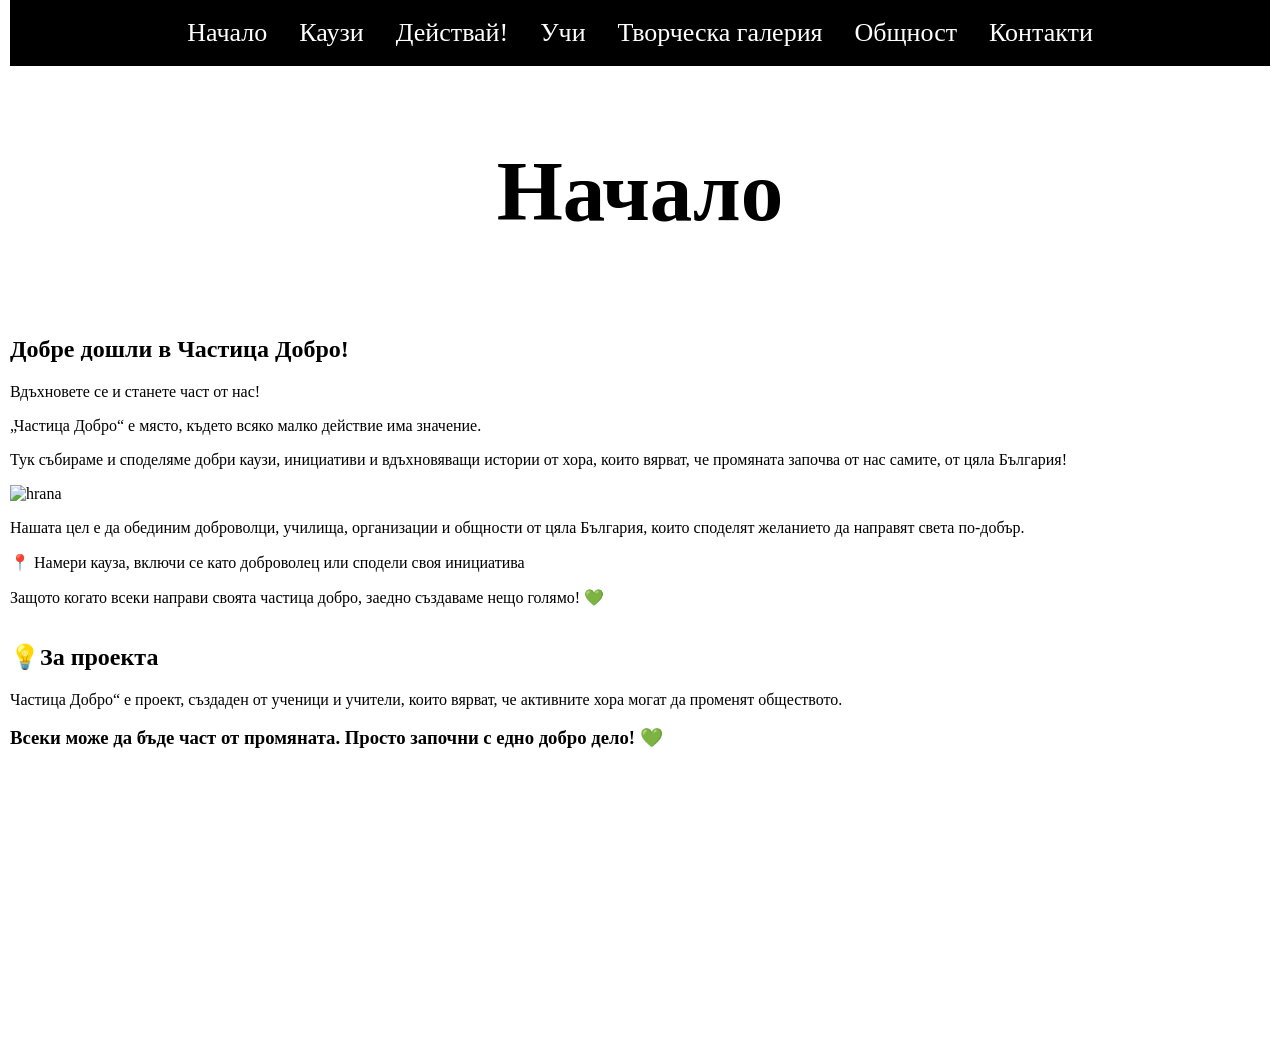
==== index.html @ 17f7b5fd "Update index.html" ====
<!DOCTYPE html>
<html>
  <head>
  <link rel="stylesheet" href="index.css" />
  <title>Начало</title>
  <meta name="viewport"
  content="width=device-width,
  initial-scale=1.0">
  </head>
  <body>
    <nav>
      <div class="top-bar">
      <div class="menu-icon" onclick="toggleMenu()">☰</div>
      </div>
      <div class="menu" id="menu">
      <a href="./index.html" class="active">Начало</a>
      <a href="./kauzi.html">Каузи</a>
      <a href="./deystvay.html">Действай!</a>
      <a href="./uchi.html">Учи</a>
      <a href="./galeriq.html">Творческа галерия</a>
      <a href="./obshtnost.html">Общност</a>
      <a href="./contacti.html">Контакти</a>
      </div>
    </nav>
    <header class="hero">
      <h1>Начало</h1>
    </header>
    <h2>Добре дошли в Частица Добро!</h2>
    <section class="normlna">
    <div class="tekst">
    <p>Вдъхновете се и станете част от нас!</p>
    <p>„Частица Добро“ е място, където всяко малко действие има значение.</p>
    <p>Тук събираме и споделяме добри каузи, инициативи и вдъхновяващи истории от хора, които вярват, че промяната започва от нас самите, от цяла България!</p>
    </div>
      <div class="snimka">
        <img src="https://i.imgur.com/atffQEs.jpeg" alt="hrana">
      </div>
    </section>
    <section class="obratna">
      <div class="tekst2">
    <p>Нашата цел е да обединим доброволци, училища, организации и общности от цяла България, които споделят желанието да направят света по-добър.</p>
    <p>📍 Намери кауза, включи се като доброволец или сподели своя инициатива</p>
    <p>Защото когато всеки направи своята частица добро, заедно създаваме нещо голямо! 💚</p>
      </div>
      <div class="snimka">
        <img src="" alt="">
      </div>
    </section>
    <h2>💡За проекта</h2>
    <p>Частица Добро“ е проект, създаден от ученици и учители, които вярват, че активните хора могат да променят обществото.</p>
    <h3>Всеки може да бъде част от промяната. Просто започни с едно добро дело! 💚</h3>
    <footer class="dolu">
    <h2></h2>
    </footer>       
    <script src="index.js"></script>
</body>
</html>
---- index.css ----
img{
  width:100%;
  height:auto;
  display:block;
}

body, nav,header {
  background: white;
  font-family: "Times New Roman", Times, serif;
}

body {
  margin:0;
}

nav {
  margin:0;
  padding:0;
  position: relative;
  text-align: center;
  width: 100%;
  z-index: 10000;
}

/* =======================
   HERO
======================= */
.hero {
  height: 300px;
  width: 100%;
  margin: 0;
  background-image: url(https://i.imgur.com/GzVmrF3.png);
  background-size: cover;
  background-position: left center;
  position:relative;
}

@media (min-width: 600px) {
  .hero {
    background-image: url(https://i.imgur.com/GzVmrF3.png);
    background-position: center;
    height: 250px;
    width:100%;
    position:relative;
    z-index:1;
  }
}

/* =======================
   HERO TITLE
======================= */
@media (max-width:599px){
.hero h1 {
  color: black;
  font-size: 40px;
  font-weight: bold;
  text-align: center;
  margin:0;

  position: absolute;
  top: 50%;
  left: 50%;
  transform: translate(-50%,-50%);
}
}

@media (min-width:600px){
.hero h1 {
  color:black;
  font-size:85px;
  font-weight:bold;
  text-align:center;
  margin:0;

  position:absolute;
  top:50%;
  left:50%;
  transform:translate(-50%,-50%);
}
}

/* =======================
   TOP BAR (mobile only)
======================= */
@media (max-width: 599px) {

  .top-bar {
    position: fixed;
    top: 0;
    left: 0;

    width: 100%;
    height: 50px;

    background: white;

    display: flex;
    align-items: center;

    z-index: 2000;
  }

  .menu-icon {
    position: fixed;
    top: 12px;
    left: 15px;

    font-size: 28px;
    cursor: pointer;

    z-index: 2100;
  }

  .menu {
    position: fixed;
    top: 50px;
    left: 0;

    width: 250px;

    display: flex;
    flex-direction: column;

    background: white;

    max-height: 0;
    overflow: hidden;

    transition: max-height 0.3s ease;

    z-index: 1500;
  }

  .menu.active {
    max-height: 500px;
  }

  .menu a {
    padding: 12px 20px;
    text-align: left;

    color: black;
    text-decoration: none;

    border-bottom: 1px solid #ddd;
  }
}

/* =======================
   DESKTOP MENU (UNCHANGED)
======================= */
@media (min-width: 600px) {

  .menu {
    max-height: none;

    display: flex;
    flex-direction: row;
    justify-content: center;
    align-items: center;

    gap: 8px;

    background: black;

    width: 100%;

    padding: 8px 15px;

    flex-wrap: nowrap;
  }

  .menu a {

    color: white;
    text-decoration: none;

    font-size: clamp(26px,1.5vw,34px);

    padding: 10px 12px;

    white-space: normal;

    display: block;
  }

  .menu-icon {
    display: none;
  }

  .top-bar {
    display: none;
  }
}

/* =======================
   CONTENT LAYOUT
======================= */
@media (min-width:600px){

.conteyner{
  display:flex;
  gap:30px;
  align-items:flex-start;
}

.lqva{ flex:7; }
.dqsna{ flex:3; }
#poqsneniq {
  font-size:clamp(24px,1.4vw,34px);
}
}

/* =======================
   MOBILE CONTENT
======================= */
@media (max-width:599px){

.conteyner{ width:100%; }
.lqva{ width:100%; }
.dqsna{ width:100%; }

.put{ width:100%; }

.klikni{
  width:50%;
  display:block;
  margin:0 auto;
}

#poqsneniq{
  text-align:center;
  font-size:17px;
}

}

/* =======================
   BACKGROUND PATTERN
======================= */
@media (max-width:599px){

.fon{
  position: relative;
}

.fon::before{
  content: "";
  position: absolute;
  inset: 0;

  background-image: url("https://uploads.onecompiler.io/44mzetgvy/44nd8qnqb/1000023623.jpg");
  background-repeat: repeat;
  background-size:300px;

  pointer-events: none;
  z-index: 0;
}

.fon > *{
  position: relative;
  z-index: 1;
}

}

@media (min-width:600px){

.fon{
  position: relative;
}

.fon::before{
  content: "";
  position: absolute;
  inset: 0;

  background-image: url("https://uploads.onecompiler.io/44mzetgvy/44nd8qnqb/1000023623.jpg");
  background-repeat: repeat;
  background-size:450px;

  pointer-events: none;
  z-index: 0;
}

.fon > *{
  position: relative;
  z-index: 1;
}

}

/* =======================
   FOOTER
======================= */
.dolu{
  background-image:url("https://uploads.onecompiler.io/44mzetgvy/44nd8qnqb/1000023633.png");
  height:200px;
  width:100%;
  margin-top:100px;

  background-size:cover;
  background-position:center;

  position:relative;
}

.dolu h2{
  margin:0;
}

@media (max-width:599px){

.dolu h2 {
  color: white;
  font-size:25px;
  text-align:center;

  position: absolute;
  top:50%;
  left:50%;
  transform:translate(-50%,-50%);

  width:80%;
}
}

@media (min-width:600px){

.dolu h2 {
  color:white;
  font-size:40px;
  text-align:center;

  position:absolute;
  top:50%;
  left:50%;
  transform:translate(-50%,-50%);

  width:80%;
}
}

/* =======================
   TEXT
======================= */
@media (min-width: 600px){
.nachalo {
  position: relative;
  font-size: clamp(24px, 1.4vw, 34px);
  padding-left: 30px;
  padding-right: 30px;
}
li {
  font-size:clamp(24px,1.4vw,34px);
}
#purvi { padding-top:50px; }
}

@media (max-width:599px){
.nachalo {
  font-size:17px;
  padding-left:15px;
  padding-right:15px;
  line-height:2;
}
{
  font-size:17px;
  line-height:2;
}
}



* {
  box-sizing: border-box;
}

body {
  margin: 0;
  padding: 0 10px;
}
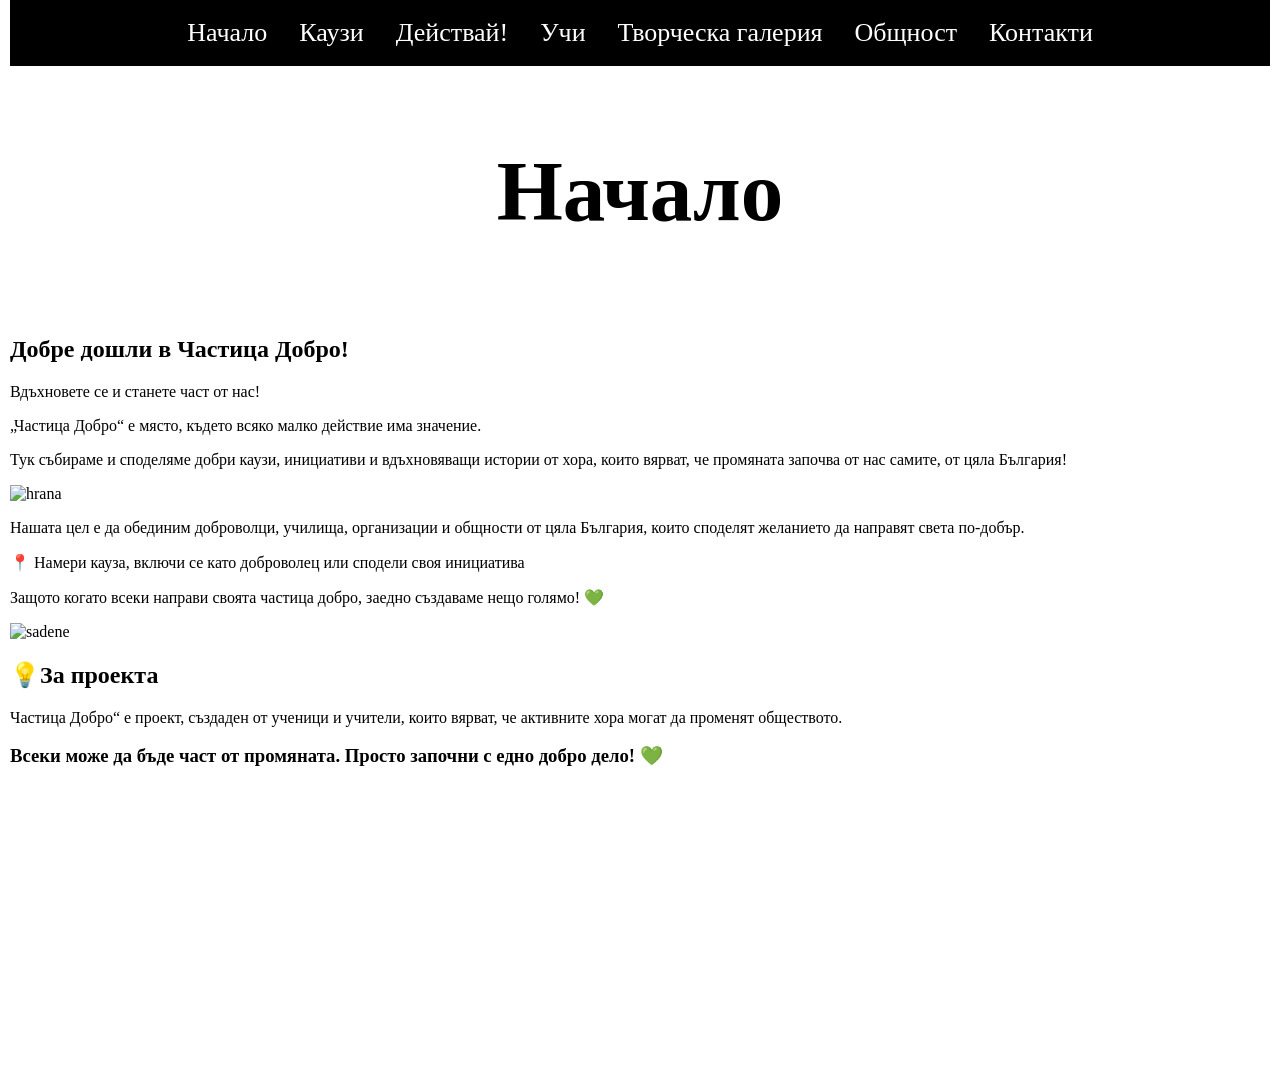
==== commit 1d5091c4: "Update index.html" ====
--- a/index.html
+++ b/index.html
@@ -43,7 +43,7 @@
     <p>Защото когато всеки направи своята частица добро, заедно създаваме нещо голямо! 💚</p>
       </div>
       <div class="snimka">
-        <img src="" alt="">
+        <img src="https://i.imgur.com/p2SOh5a.jpeg" alt="sadene">
       </div>
     </section>
     <h2>💡За проекта</h2>
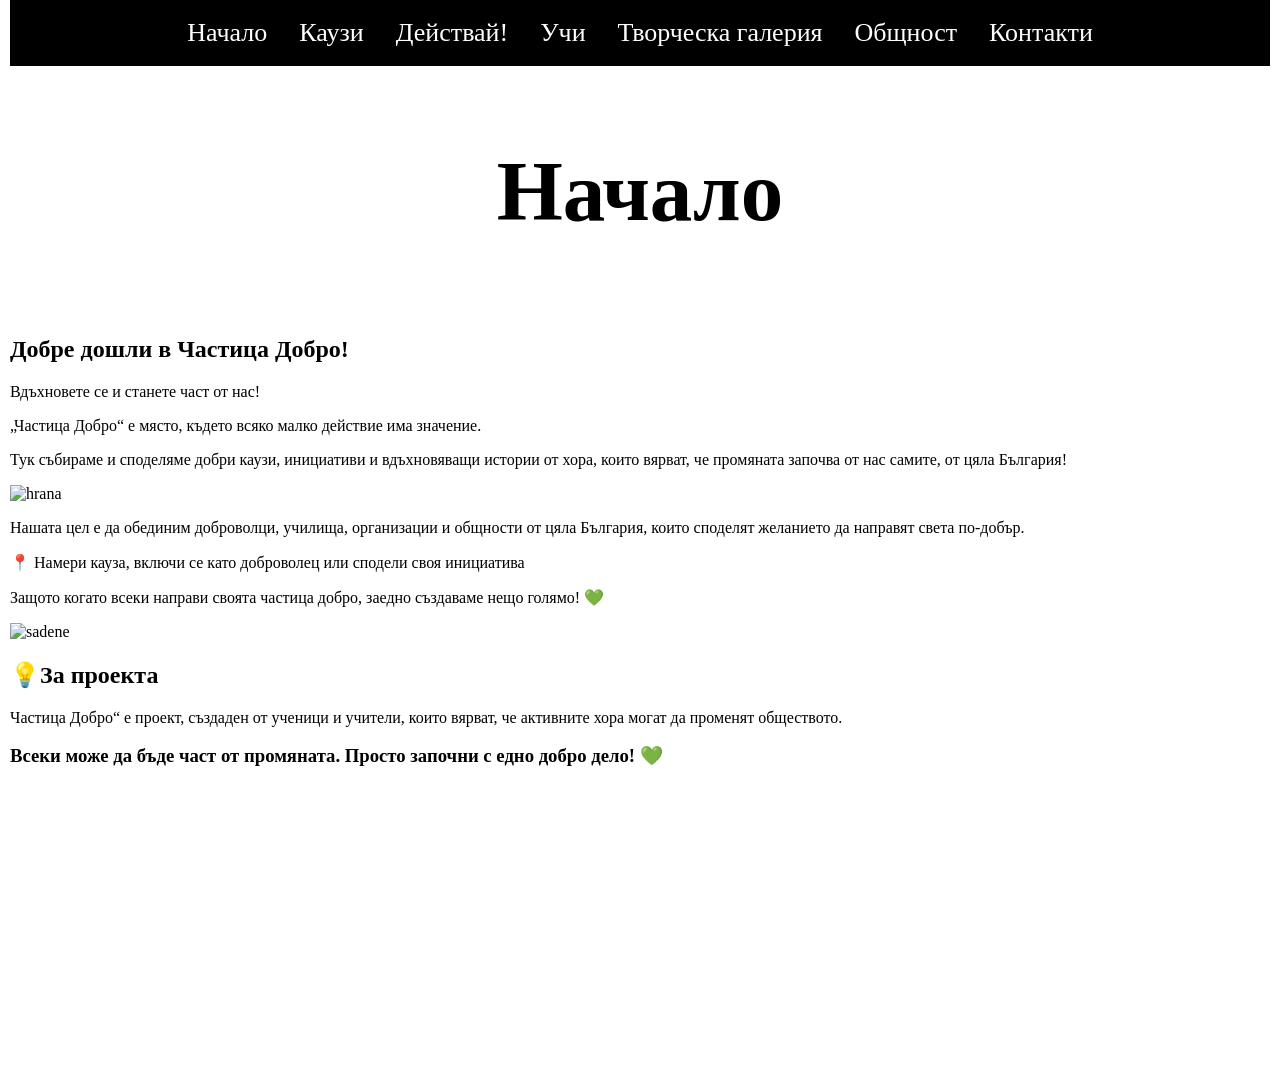
==== commit 14ff8c69: "Update index.html" ====
--- a/index.html
+++ b/index.html
@@ -46,10 +46,17 @@
         <img src="https://i.imgur.com/p2SOh5a.jpeg" alt="sadene">
       </div>
     </section>
+    <section class="normlana">
+      <div class="tekst">
     <h2>💡За проекта</h2>
     <p>Частица Добро“ е проект, създаден от ученици и учители, които вярват, че активните хора могат да променят обществото.</p>
     <h3>Всеки може да бъде част от промяната. Просто започни с едно добро дело! 💚</h3>
-    <footer class="dolu">
+      </div>
+      <div class="snimka">
+        <img src="" alt="">
+      </div>
+    </section>
+        <footer class="dolu">
     <h2></h2>
     </footer>       
     <script src="index.js"></script>
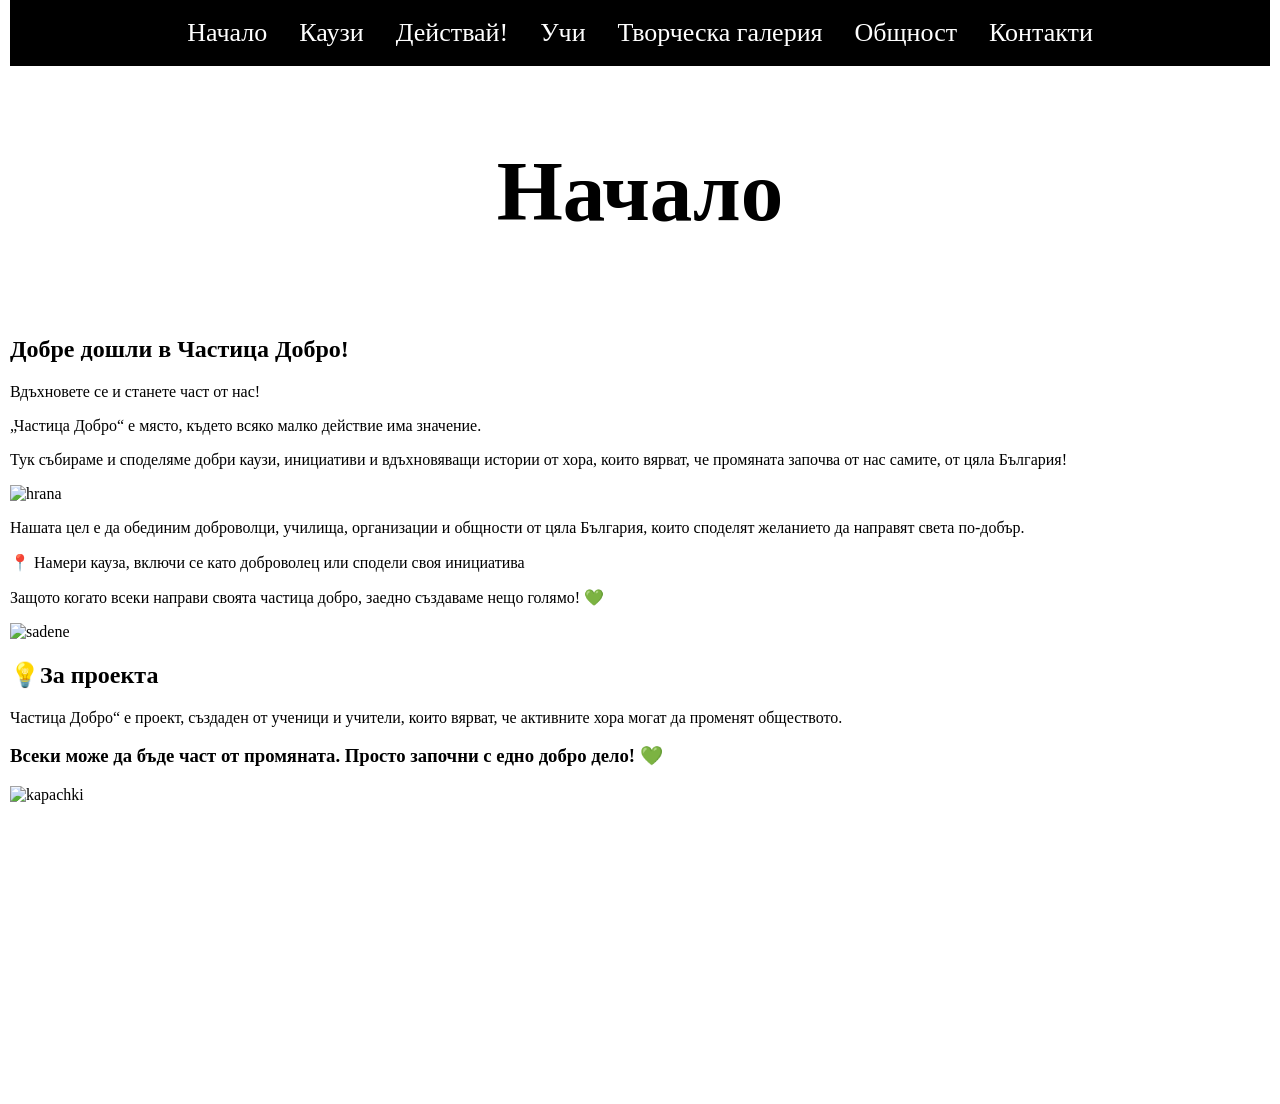
==== commit 8e0a344f: "Update index.html" ====
--- a/index.html
+++ b/index.html
@@ -53,7 +53,7 @@
     <h3>Всеки може да бъде част от промяната. Просто започни с едно добро дело! 💚</h3>
       </div>
       <div class="snimka">
-        <img src="" alt="">
+        <img src="https://i.imgur.com/X6e1YYB.jpeg" alt="kapachki">
       </div>
     </section>
         <footer class="dolu">
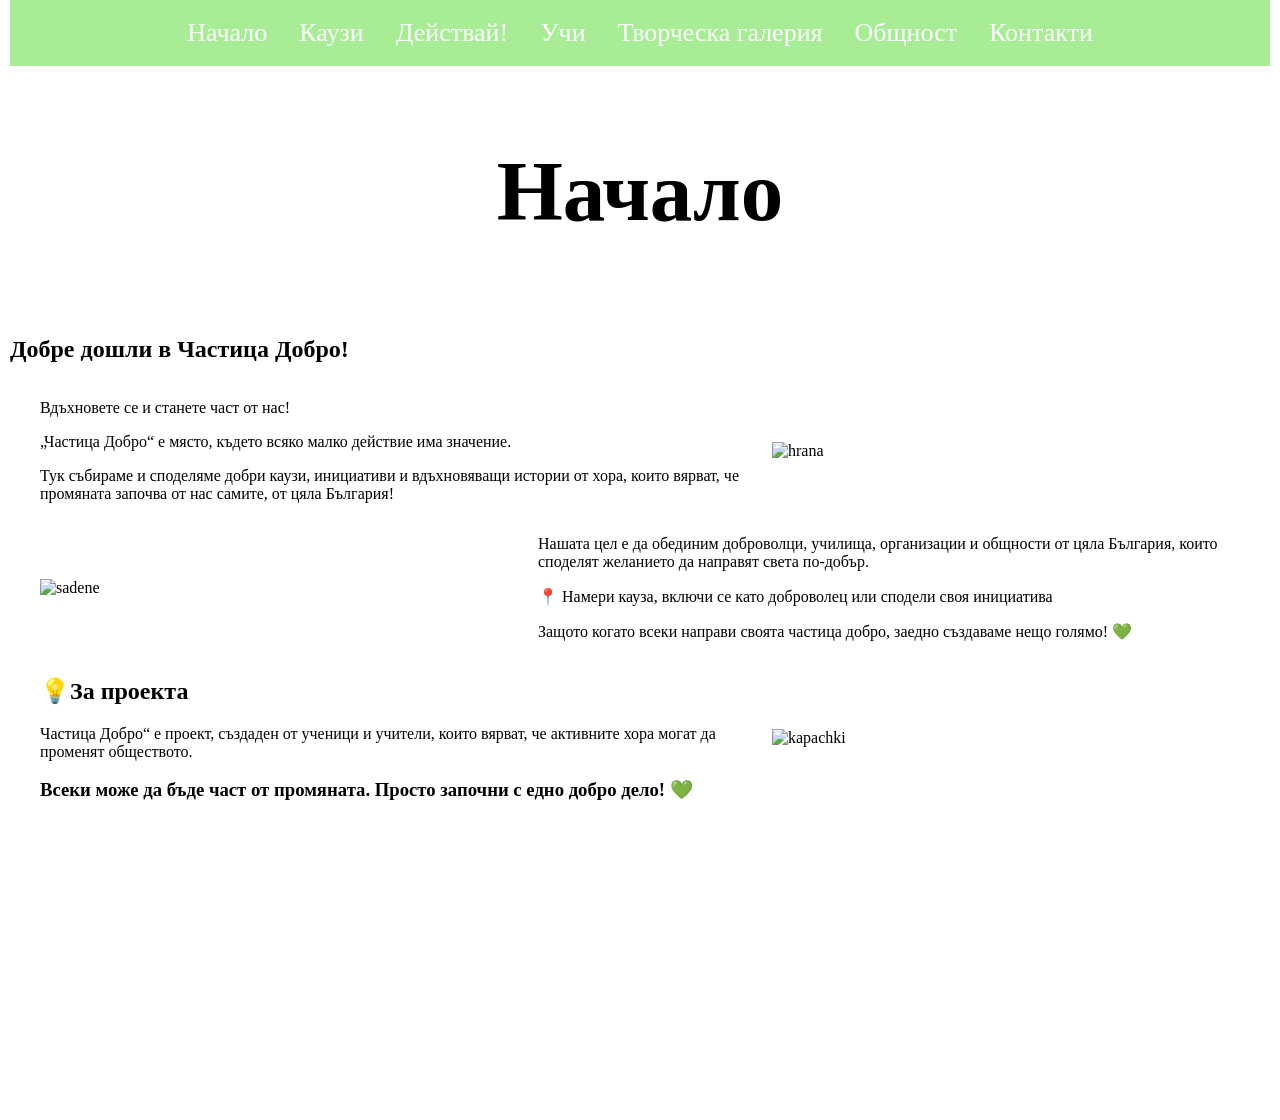
==== commit 6b4e13ea: "Update index.html" ====
--- a/index.html
+++ b/index.html
@@ -26,7 +26,7 @@
       <h1>Начало</h1>
     </header>
     <h2>Добре дошли в Частица Добро!</h2>
-    <section class="normlna">
+    <section class="normalna">
     <div class="tekst">
     <p>Вдъхновете се и станете част от нас!</p>
     <p>„Частица Добро“ е място, където всяко малко действие има значение.</p>
@@ -42,11 +42,11 @@
     <p>📍 Намери кауза, включи се като доброволец или сподели своя инициатива</p>
     <p>Защото когато всеки направи своята частица добро, заедно създаваме нещо голямо! 💚</p>
       </div>
-      <div class="snimka">
+      <div class="snimka2">
         <img src="https://i.imgur.com/p2SOh5a.jpeg" alt="sadene">
       </div>
     </section>
-    <section class="normlana">
+    <section class="normalna">
       <div class="tekst">
     <h2>💡За проекта</h2>
     <p>Частица Добро“ е проект, създаден от ученици и учители, които вярват, че активните хора могат да променят обществото.</p>
--- a/index.css
+++ b/index.css
@@ -121,7 +121,7 @@
     display: flex;
     flex-direction: column;
 
-    background: white;
+    background: #A8ED95;
 
     max-height: 0;
     overflow: hidden;
@@ -161,7 +161,7 @@
 
     gap: 8px;
 
-    background: black;
+    background: #A8ED95;
 
     width: 100%;
 
@@ -380,3 +380,51 @@
   margin: 0;
   padding: 0 10px;
 }
+
+@media (min-width:600px){
+
+.normalna,
+.obratna{
+  display:flex;
+  align-items:center;
+  gap:30px;
+  padding:0 30px;
+  box-sizing:border-box;
+}
+
+.tekst,
+.tekst2{
+  width:60%;
+  box-sizing:border-box;
+}
+
+.snimka,
+.snimka2{
+  width:40%;
+  box-sizing:border-box;
+}
+
+  .normalna{
+    flex-direction:row;
+  }
+
+.obratna{
+  flex-direction: row-reverse;
+}
+}
+@media (max-width:599px){
+
+.normalna,
+.obratna{
+  display:flex;
+  flex-direction:column;
+}
+
+.tekst,
+.tekst2,
+.snimka,
+.snimka2{
+  width:100%;
+}
+
+}
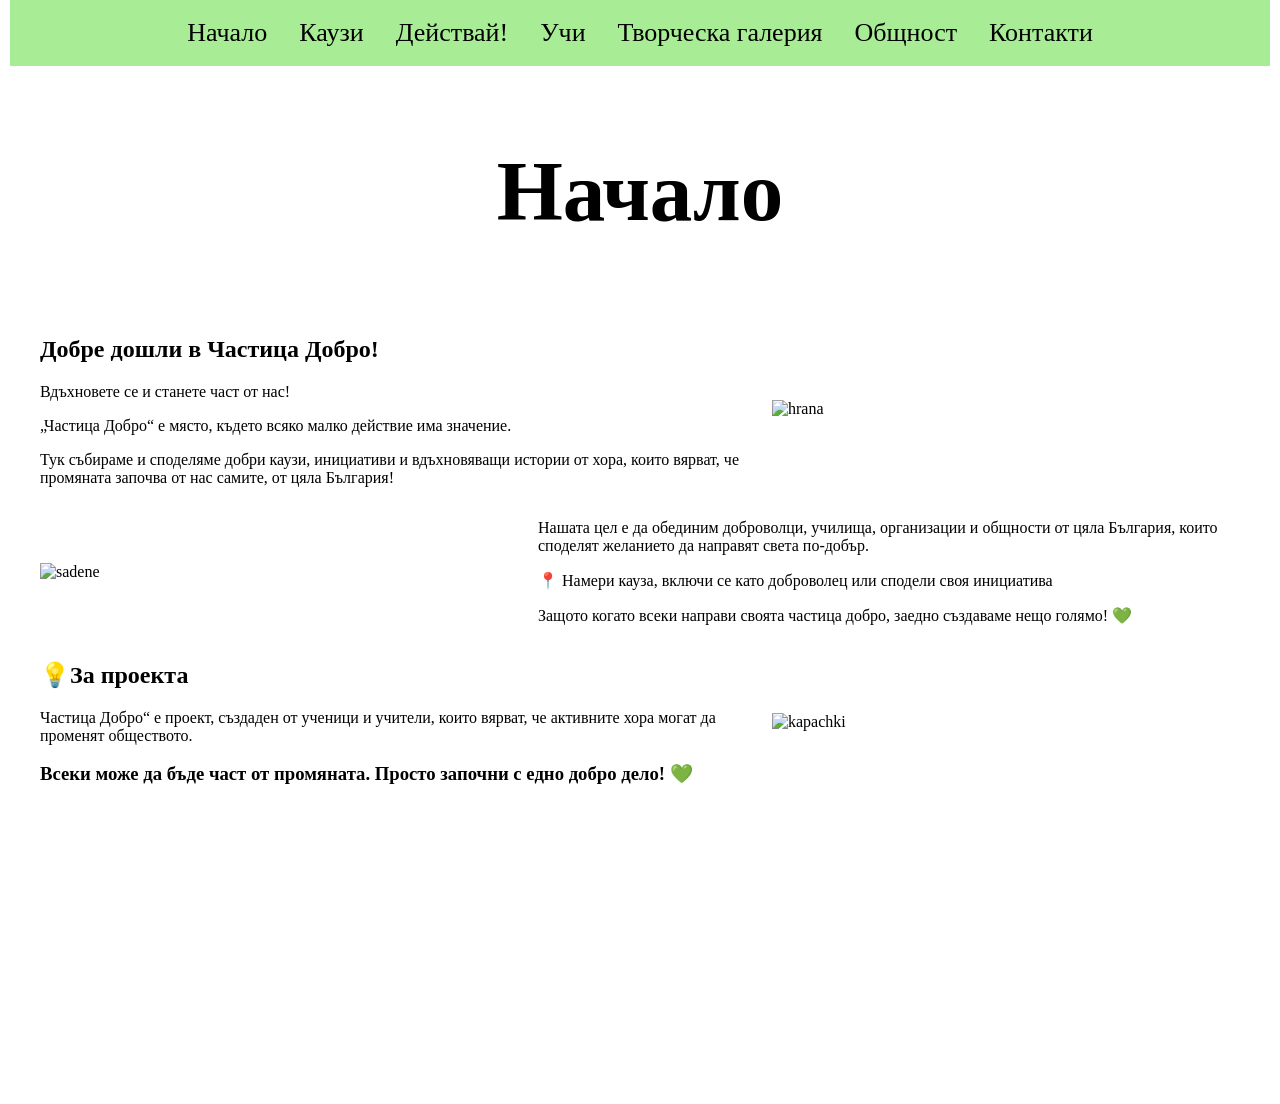
==== commit 4693b4f7: "Update index.html" ====
--- a/index.html
+++ b/index.html
@@ -25,10 +25,10 @@
     <header class="hero">
       <h1>Начало</h1>
     </header>
-    <h2>Добре дошли в Частица Добро!</h2>
     <section class="normalna">
     <div class="tekst">
-    <p>Вдъхновете се и станете част от нас!</p>
+    <h2>Добре дошли в Частица Добро!</h2>
+  <p>Вдъхновете се и станете част от нас!</p>
     <p>„Частица Добро“ е място, където всяко малко действие има значение.</p>
     <p>Тук събираме и споделяме добри каузи, инициативи и вдъхновяващи истории от хора, които вярват, че промяната започва от нас самите, от цяла България!</p>
     </div>
--- a/index.css
+++ b/index.css
@@ -172,7 +172,7 @@
 
   .menu a {
 
-    color: white;
+    color: black;
     text-decoration: none;
 
     font-size: clamp(26px,1.5vw,34px);
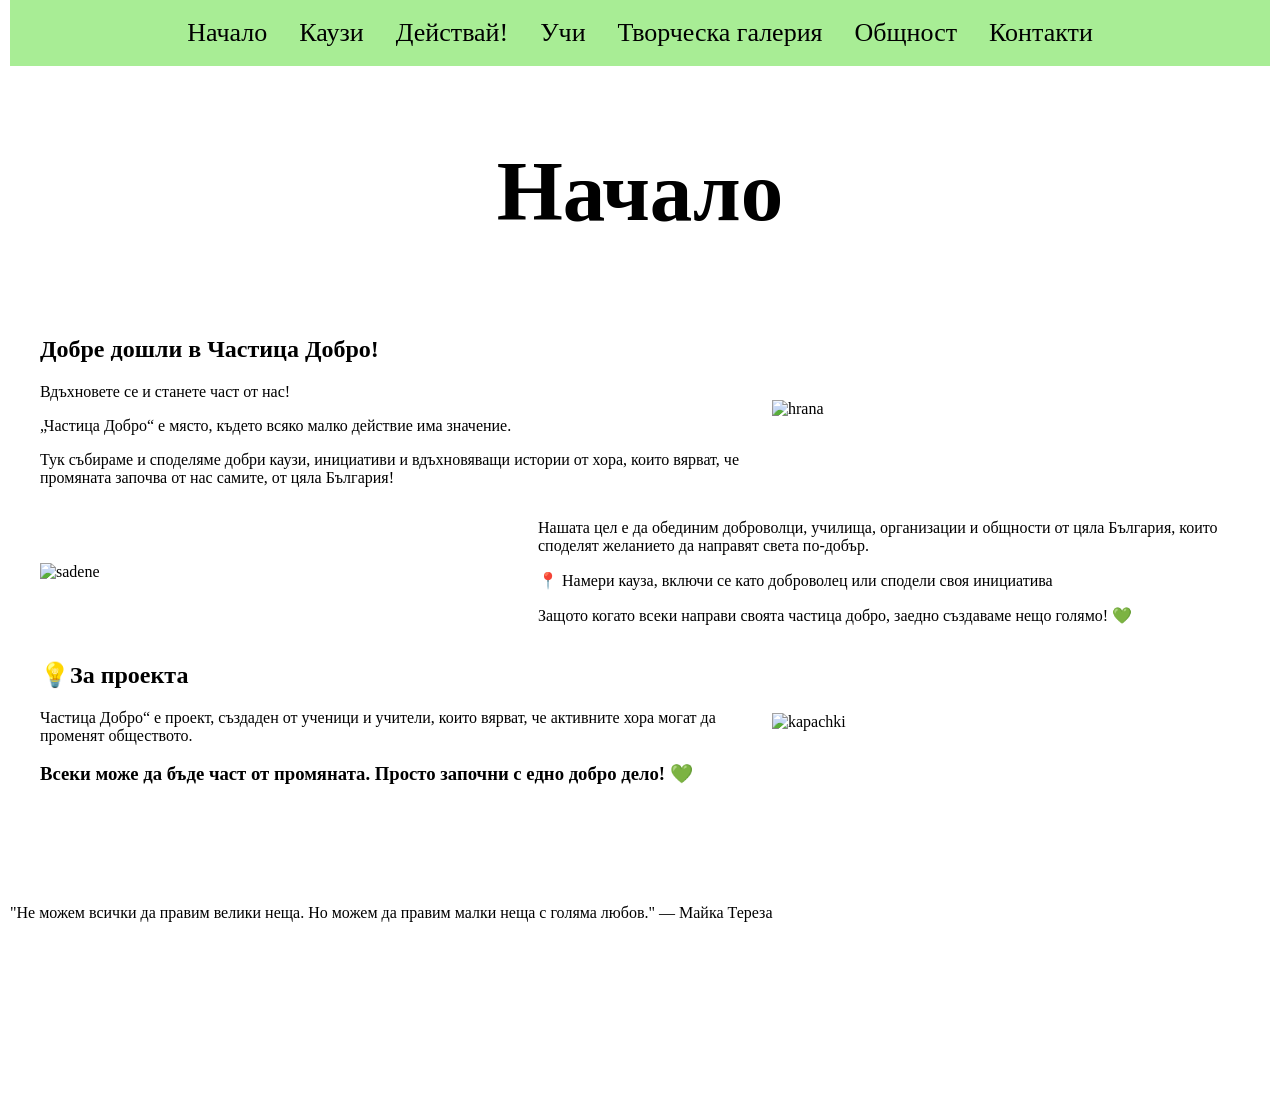
==== commit 5791e37b: "Update index.html" ====
--- a/index.html
+++ b/index.html
@@ -57,7 +57,7 @@
       </div>
     </section>
         <footer class="dolu">
-    <h2></h2>
+    <p>"Не можем всички да правим велики неща. Но можем да правим малки неща с голяма любов." — Майка Тереза</p>
     </footer>       
     <script src="index.js"></script>
 </body>
